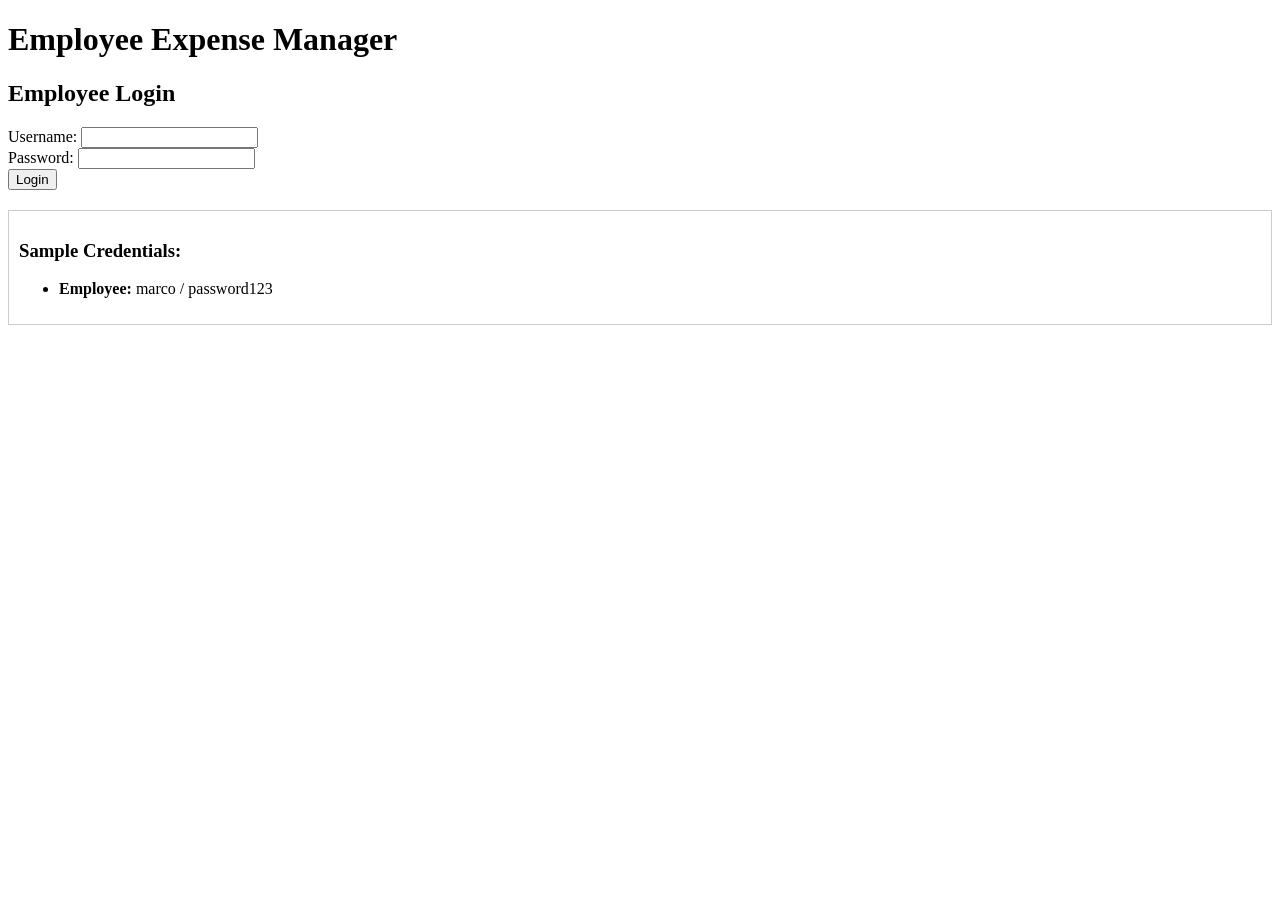
==== employee-app/static/login.html @ cc7fc914 "Connected front end to back end" ====
<!DOCTYPE html>
<html lang="en">
<head>
    <meta charset="UTF-8">
    <meta name="viewport" content="width=device-width, initial-scale=1.0">
    <title>Employee Login - Expense Manager</title>
</head>
<body>
    <h1>Employee Expense Manager</h1>
    
    <div id="login-section">
        <h2>Employee Login</h2>
        <form id="login-form">
            <div>
                <label for="username">Username:</label>
                <input type="text" id="username" name="username" required>
            </div>
            <div>
                <label for="password">Password:</label>
                <input type="password" id="password" name="password" required>
            </div>
            <button type="submit">Login</button>
        </form>
        <div id="login-message"></div>
        
        <div style="margin-top: 20px; padding: 10px; border: 1px solid #ccc;">
            <h3>Sample Credentials:</h3>
            <ul>
                <li><strong>Employee:</strong> marco / password123</li>
            </ul>
        </div>
    </div>

    <script src="/static/auth.js"></script>
</body>
</html>
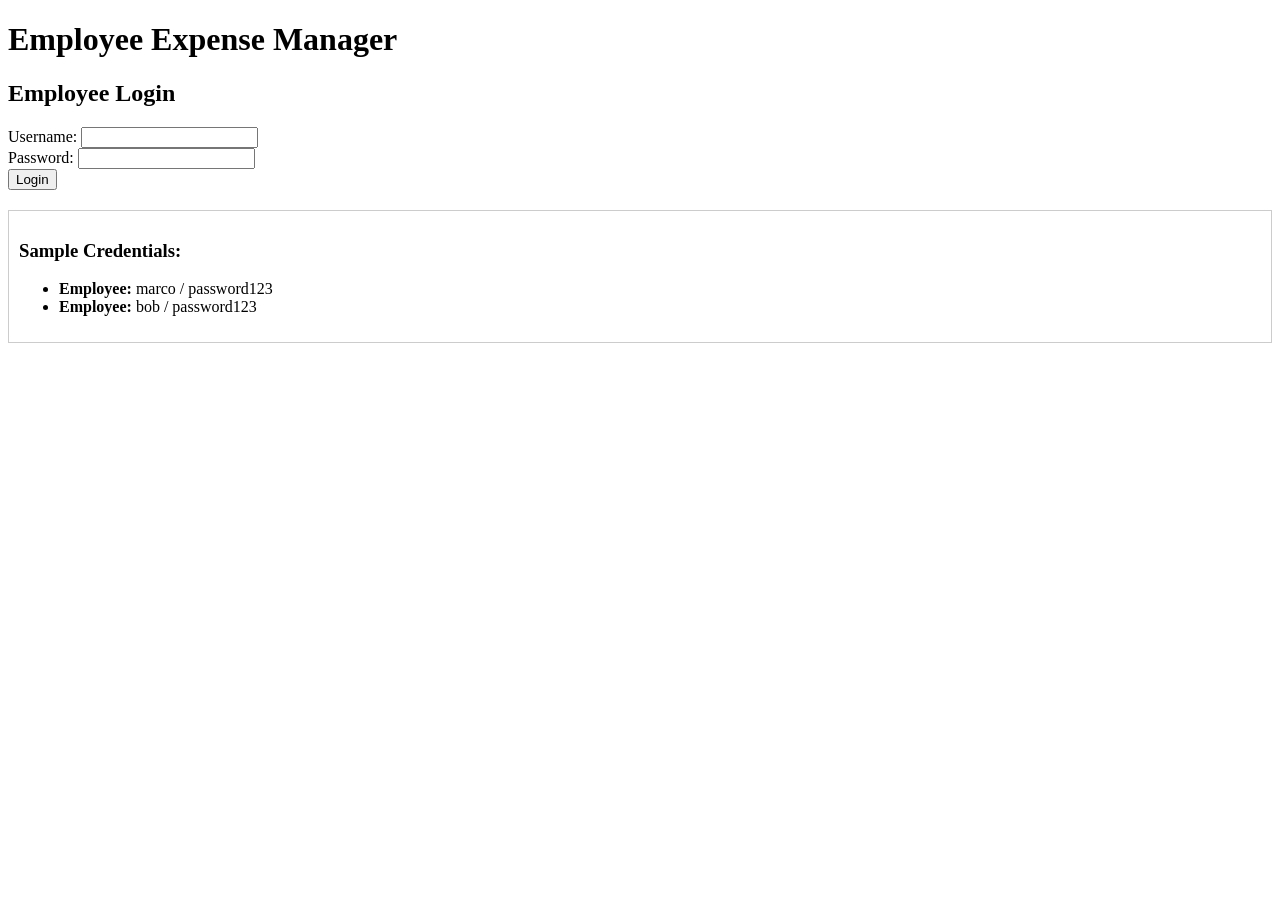
==== commit d4a5321e: "adding in new changes from main and added more test coverage and style.css for the python side" ====
--- a/employee-app/static/login.html
+++ b/employee-app/static/login.html
@@ -4,6 +4,7 @@
     <meta charset="UTF-8">
     <meta name="viewport" content="width=device-width, initial-scale=1.0">
     <title>Employee Login - Expense Manager</title>
+    <link rel="stylesheet" href="/static/style.css">
 </head>
 <body>
     <h1>Employee Expense Manager</h1>
@@ -27,6 +28,7 @@
             <h3>Sample Credentials:</h3>
             <ul>
                 <li><strong>Employee:</strong> marco / password123</li>
+                <li><strong>Employee:</strong> bob / password123</li>
             </ul>
         </div>
     </div>
